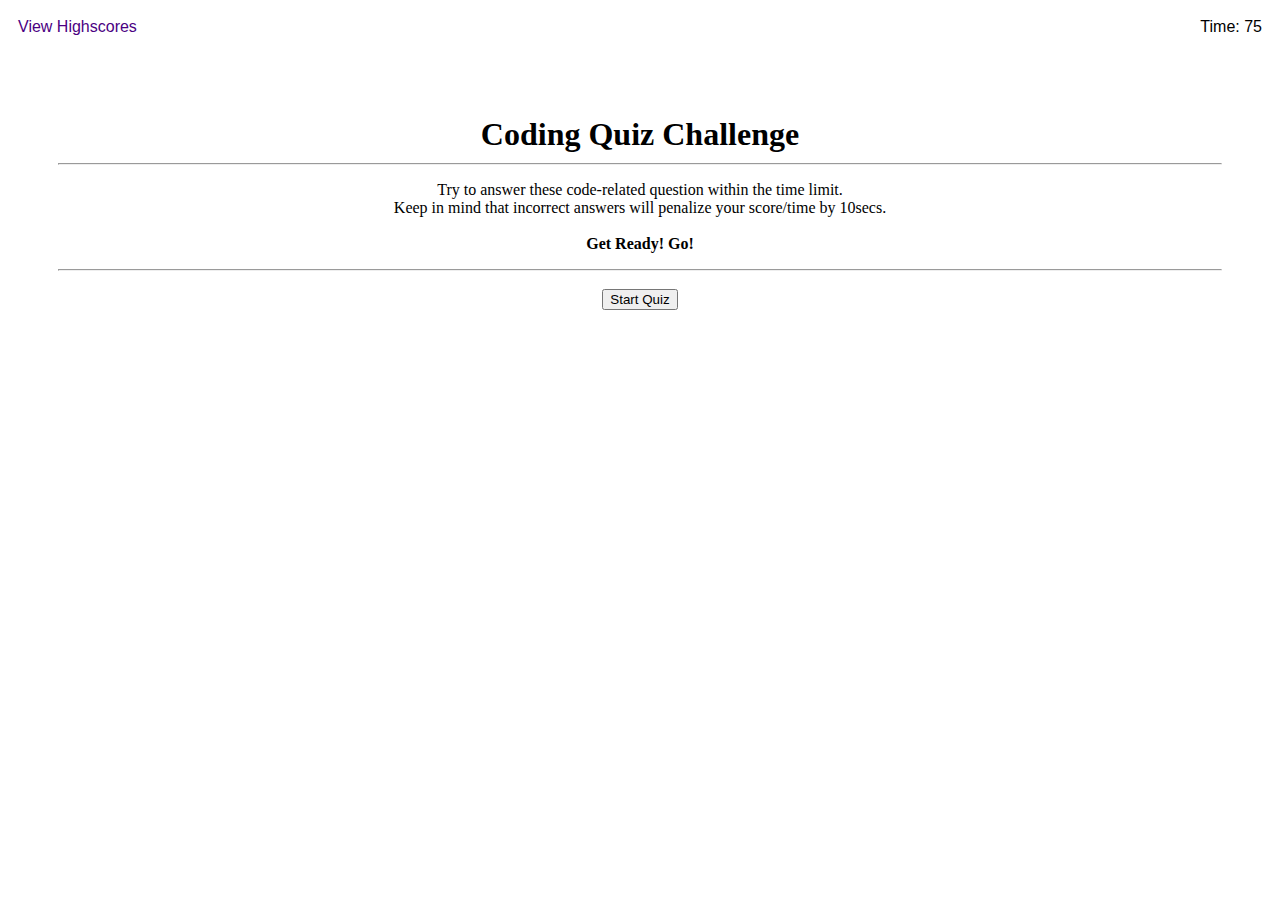
==== index.html @ 2b831588 "updated html and added css" ====
<!DOCTYPE html>
<html lang="en-us">

<head>
    <meta charset="UTF-8">
    <meta name="viewport" content="width=device-width, initial-scale=1.0, shrink-to-fit=no">
    <title>CodingQuizChallenge</title>

    <!-- LINK TO CSS -->
    <link rel="stylesheet" href="./assets/style.css">
</head>

<body>
    <header>
        <div class="highScore">View Highscores</div>
        <div class="timer">Time: 75</div>
    </header>
    <div class="container" id="quizContainer">
        <div class="row">
            <!-- CONTAINS QUIZ INFO -->
            <div class="col-lg-12">
                <!-- START BUTTON -->
                <div class="card" style="width: 100%">
                    <div class="card-body">
                        <h1 class="card-title">Coding Quiz Challenge</h1>
                        <hr id="win" />
                        <p class="card-text">Try to answer these code-related question within the time limit.<br> 
                            Keep in mind that incorrect answers will penalize your score/time by 10secs.
                            <br>
                            <br>
                            <strong>Get Ready! Go!</strong>
                        </p>
                        <hr id="win" />
                    </div>
                    <div>
                        <div>
                            <button type="button" class="btn btn-dark" id="start">Start Quiz</button>
                        </div>
                    </div>
                </div>
            </div>

            <!-- SECOND COLUMN IN THE ROW -->
            <div class="col-lg-12" id="removePadding">
                <br>
                <!-- DISPLAYS THE CURRENT QUESTION  -->
                <div class="question-display"></div>
                <br>
                <!-- DISPLAYS THE BUTTON ARRAY  -->
                <ul id="button-display"></ul>

                <!-- DISPLAYS WHETHER USER IS RIGHT OR WRONG -->
                <div class="areYouRight">
                    <div class="timeout"></div>
                </div>

                <!-- DISPLAYS THE LAST PAGE WITH STATS AND GETS INITIALS FOR HIGH SCORE  -->
                <div class="final-page" style="display: none">
                    <div id="message"></div>
                    <div id="score"></div>
                    <div id="correct"></div>
                    <div id="incorrect"></div>
                    <br>
                    <div id="initials">
                        <form>
                            Enter initials:<input type="text" placeholder="Enter initials here" id="userInput"
                                name="initials">
                            <input type="button" id="submitInitials" style="color:white;" value="Submit">
                        </form>
                    </div>
                </div>
                
                <div class="highScorePage" style="display:none">
                    <h1 id="hsTitle">HighScores</h1>
                    <hr id="win" />
                    <ul id="hsArray"></ul>
                    <!-- <hr id = "win"/> -->
                    <div>
                        <button type="button" id="goBack">Back</button>
                        <button type="button" id="resetScores">Reset HighScores</button>
                    </div>
                </div>
            </div>
        </div>
    </div>
    </div>
    <!-- LINK TO JAVASCRIPT -->
    <script src=""></script>

</body>

</html>
---- assets/style.css ----
body {
    background: white; 
}

header {
    width:100%;
}

#lose {
    border:2px solid red;
}

form{
    display:flex; 
}

li{
    list-style-type: none;
}
input{
    margin-left:10px;
}

.display-4 {
    color: white; 
    font-weight: bolder; 
}

.lead { 
    color: white; 
    font-weight: bolder; 
}

.btn-dark {
    justify-content: center; 
    margin: 10px; 
}

#button-display{
    padding-left:0px !important;
    width:100%;
}

.container { 
    background: white; 
    padding: 50px; 
}

#message{
    width:100%;
}
.card{
    margin-top:5%;
    text-align: center;
    border: none;
}

.card-title{
    margin-bottom: 10px;
}

.timer { 
    color: black; 
    float:right;
    text-align: right;
    align-content: right;
    padding:10px; 
    font-family: Verdana, Tahoma, sans-serif; 
}

.highScore{
    color: #4B0082; 
    float:left;
    text-align: left;
    align-content: left;
    padding: 10px; 
    font-family: Verdana, Tahoma, sans-serif; 
}

@media only screen and (max-width: 900px) {
    #button-display{
        width:75%;
    }
  }

  @media only screen and (max-width: 520px) {
    #button-display{
        width:100%;
    }
    .card-title{
        font-size: 36px;
    }
    form{
        display: block;
        margin:10px 0px 0px 0px;
    }
        #submitInitials{
            
            margin-top:10px; 
    
        }
        .question-display {
            font-size: 20px;
        }
        .card-body{
            padding:0px;
        }
        #removePadding{
            padding: 0px !important;
        }

        #win, #lose{
            margin:5px 0px 5px 0px;  
        }
      .card-text{
          margin: 0px;
      }
    
  }
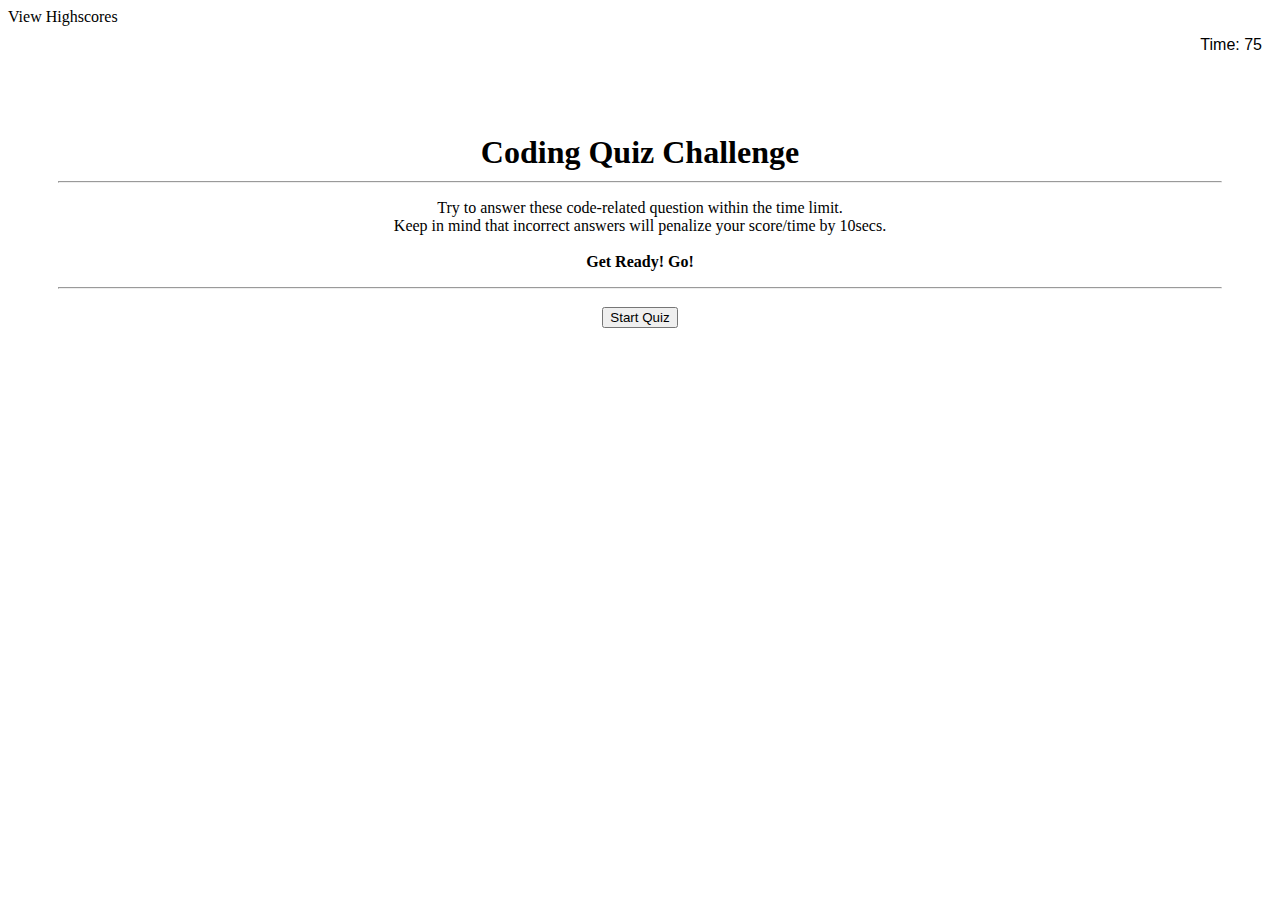
==== commit 465da4d7: "updated html and css.created js file" ====
--- a/index.html
+++ b/index.html
@@ -85,7 +85,7 @@
     </div>
     </div>
     <!-- LINK TO JAVASCRIPT -->
-    <script src=""></script>
+    <script src="./assets/script.js"></script>
 
 </body>
 
--- a/assets/style.css
+++ b/assets/style.css
@@ -68,16 +68,8 @@
     font-family: Verdana, Tahoma, sans-serif; 
 }
 
-.highScore{
-    color: #4B0082; 
-    float:left;
-    text-align: left;
-    align-content: left;
-    padding: 10px; 
-    font-family: Verdana, Tahoma, sans-serif; 
-}
 
-@media only screen and (max-width: 900px) {
+@media only screen and (max-width: 800px) {
     #button-display{
         width:75%;
     }
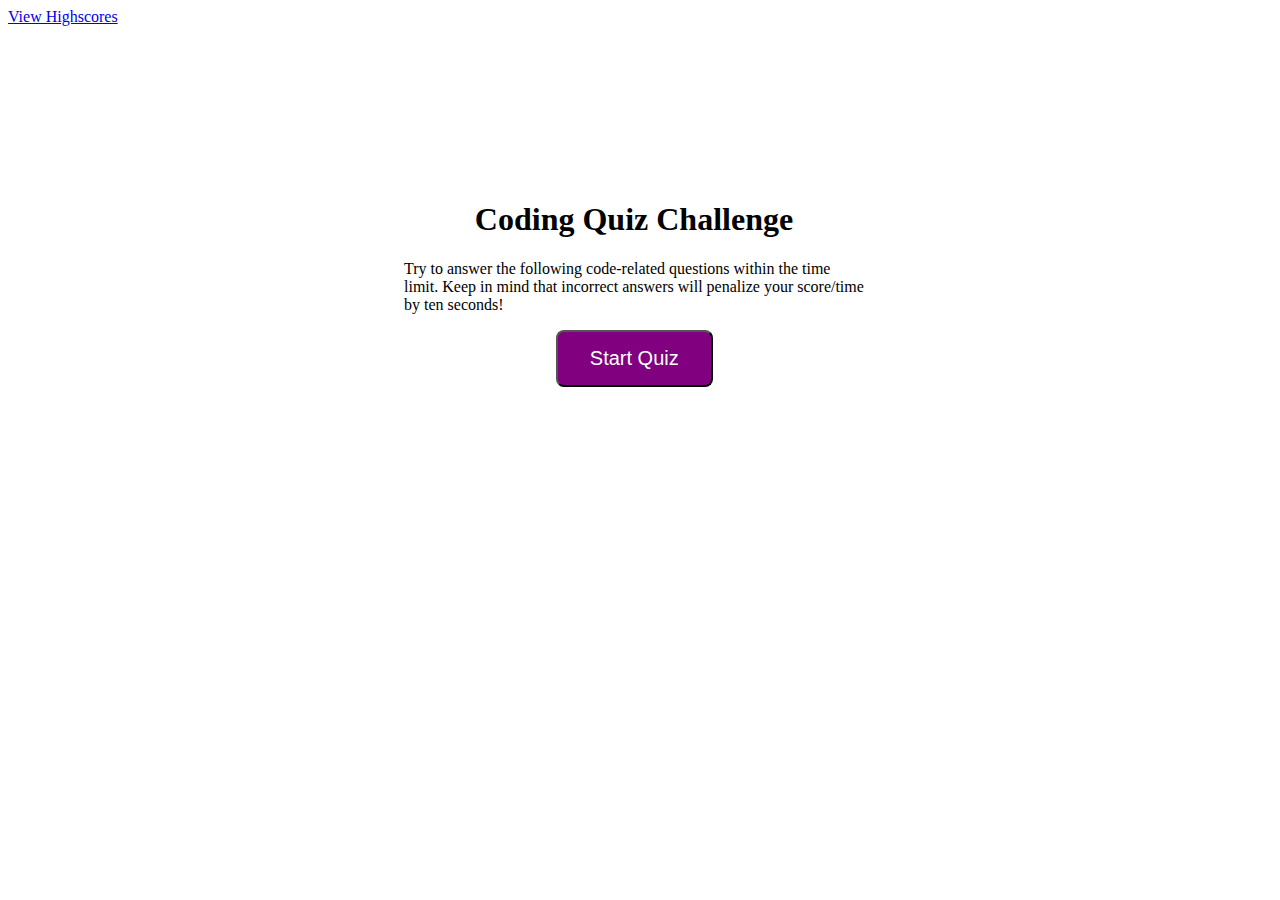
==== commit 190205ec: "added hihscore html and highscore js" ====
--- a/index.html
+++ b/index.html
@@ -1,91 +1,40 @@
 <!DOCTYPE html>
-<html lang="en-us">
+<html lang="en">
 
 <head>
     <meta charset="UTF-8">
-    <meta name="viewport" content="width=device-width, initial-scale=1.0, shrink-to-fit=no">
-    <title>CodingQuizChallenge</title>
 
-    <!-- LINK TO CSS -->
-    <link rel="stylesheet" href="./assets/style.css">
+    <meta name="viewport" content="width=device-width, initial-scale=1.0">
+
+    <meta http-equiv="X-UA-Compatible" content="ie=edge">
+    <!--  -->
+    <link rel="stylesheet" type="text/css" href="./assets/style.css">
+
+    <!--  -->
+    <title>Code Quiz</title>
 </head>
 
 <body>
-    <header>
-        <div class="highScore">View Highscores</div>
-        <div class="timer">Time: 75</div>
-    </header>
-    <div class="container" id="quizContainer">
-        <div class="row">
-            <!-- CONTAINS QUIZ INFO -->
-            <div class="col-lg-12">
-                <!-- START BUTTON -->
-                <div class="card" style="width: 100%">
-                    <div class="card-body">
-                        <h1 class="card-title">Coding Quiz Challenge</h1>
-                        <hr id="win" />
-                        <p class="card-text">Try to answer these code-related question within the time limit.<br> 
-                            Keep in mind that incorrect answers will penalize your score/time by 10secs.
-                            <br>
-                            <br>
-                            <strong>Get Ready! Go!</strong>
-                        </p>
-                        <hr id="win" />
-                    </div>
-                    <div>
-                        <div>
-                            <button type="button" class="btn btn-dark" id="start">Start Quiz</button>
-                        </div>
-                    </div>
-                </div>
-            </div>
+    <!-- Link to highscores -->
+    <a href="./highscore.html">View Highscores</a>
+    <div id="currentTime"></div>
+    <div id="wrapper">
+        <!-- Div for quiz content -->
+        <div id="questionsDiv">
+            <h1>Coding Quiz Challenge</h1>
+            <p>Try to answer the following code-related questions within the time limit. Keep in mind that incorrect
+                answers
+                will penalize your score/time by ten seconds!</p>
+            <ul id="choicesUl"></ul>
+            <!-- Buttons -->
+            <button id="startTime">Start Quiz</button>
+        </div>
 
-            <!-- SECOND COLUMN IN THE ROW -->
-            <div class="col-lg-12" id="removePadding">
-                <br>
-                <!-- DISPLAYS THE CURRENT QUESTION  -->
-                <div class="question-display"></div>
-                <br>
-                <!-- DISPLAYS THE BUTTON ARRAY  -->
-                <ul id="button-display"></ul>
+    </div>
 
-                <!-- DISPLAYS WHETHER USER IS RIGHT OR WRONG -->
-                <div class="areYouRight">
-                    <div class="timeout"></div>
-                </div>
 
-                <!-- DISPLAYS THE LAST PAGE WITH STATS AND GETS INITIALS FOR HIGH SCORE  -->
-                <div class="final-page" style="display: none">
-                    <div id="message"></div>
-                    <div id="score"></div>
-                    <div id="correct"></div>
-                    <div id="incorrect"></div>
-                    <br>
-                    <div id="initials">
-                        <form>
-                            Enter initials:<input type="text" placeholder="Enter initials here" id="userInput"
-                                name="initials">
-                            <input type="button" id="submitInitials" style="color:white;" value="Submit">
-                        </form>
-                    </div>
-                </div>
-                
-                <div class="highScorePage" style="display:none">
-                    <h1 id="hsTitle">HighScores</h1>
-                    <hr id="win" />
-                    <ul id="hsArray"></ul>
-                    <!-- <hr id = "win"/> -->
-                    <div>
-                        <button type="button" id="goBack">Back</button>
-                        <button type="button" id="resetScores">Reset HighScores</button>
-                    </div>
-                </div>
-            </div>
-        </div>
-    </div>
-    </div>
-    <!-- LINK TO JAVASCRIPT -->
     <script src="./assets/script.js"></script>
+
 
 </body>
 
--- a/assets/style.css
+++ b/assets/style.css
@@ -1,111 +1,136 @@
-body {
-    background: white; 
+#wrapper {
+    position: absolute;
+    left: 30%;
+    top: 20%;
+    width: 500px;
+    height: 500px;
 }
 
-header {
-    width:100%;
+#startTime {
+    background-color: purple;
+    margin-left: 33%;
+    padding: 15px 32px;
+    font-size: 20px;
+    color: white; 
 }
 
-#lose {
-    border:2px solid red;
+#questionsDiv {
+    margin: 20px;
 }
 
-form{
-    display:flex; 
+#currentTime {
+    float: right;
 }
 
-li{
-    list-style-type: none;
-}
-input{
-    margin-left:10px;
+#goBack {
+    background-color: purple;
+    position: relative;
+    padding: 10px;
+    font-size: 20px;
+    color: white;
+    top: 30%;
+    left: 55%;
+    width: auto;
+    text-align: center;
+    text-decoration: none;
 }
 
-.display-4 {
-    color: white; 
-    font-weight: bolder; 
+#clear {
+    background-color: purple;
+    position: relative;
+    padding: 10px;
+    font-size: 20px;
+    color: white;
+    top: 30%;
+    right: 5%;
+    text-align: center;
 }
 
-.lead { 
-    color: white; 
-    font-weight: bolder; 
+button {
+    border-radius: 8px;
 }
 
-.btn-dark {
-    justify-content: center; 
-    margin: 10px; 
+textarea {
+    width: 90%;
+    margin: 20px;
 }
 
-#button-display{
-    padding-left:0px !important;
-    width:100%;
+#Submit {
+    background-color: purple;
+    margin-left: 33%;
+    padding: 15px 32px;
+    font-size: 20px;
+    color: white;
 }
 
-.container { 
-    background: white; 
-    padding: 50px; 
+label {
+    margin-right: 10px;
 }
 
-#message{
-    width:100%;
-}
-.card{
-    margin-top:5%;
-    text-align: center;
-    border: none;
+input {
+    margin-bottom: 20px;
+    width: 50%;
+    border: 1px solid lightgray;
 }
 
-.card-title{
-    margin-bottom: 10px;
+h1 {
+    text-align: center;
 }
 
-.timer { 
-    color: black; 
-    float:right;
-    text-align: right;
-    align-content: right;
-    padding:10px; 
-    font-family: Verdana, Tahoma, sans-serif; 
+li {
+    background-color: purple;
+    margin-top: 10px;
+    padding: 5px 15px;
+    width: 80%;
+    font-size: 18px;
+    color: white;
+}
+
+#createDiv {
+    margin-top: 20px;
+    border-top: 1px solid lightgray;
 }
 
 
-@media only screen and (max-width: 800px) {
-    #button-display{
-        width:75%;
+/* A Media Query max-width: 786px */
+@media screen and (max-width: 786px) {
+    body {
+        max-width: 786px;
+}
+    #wrapper {
+        position: absolute;
+        left: 20%;
     }
-  }
 
-  @media only screen and (max-width: 520px) {
-    #button-display{
-        width:100%;
+    a {
+        margin-left: 20%;
     }
-    .card-title{
-        font-size: 36px;
-    }
-    form{
-        display: block;
-        margin:10px 0px 0px 0px;
-    }
-        #submitInitials{
+        #goBack {
             
-            margin-top:10px; 
-    
-        }
-        .question-display {
-            font-size: 20px;
-        }
-        .card-body{
-            padding:0px;
-        }
-        #removePadding{
-            padding: 0px !important;
+            position: relative;
+            left: 55%;
         }
 
-        #win, #lose{
-            margin:5px 0px 5px 0px;  
+        #clear {
+            
+            position: relative;
+            right: 5%;
+            
         }
-      .card-text{
-          margin: 0px;
+    }
+        
+ /* A Media Query max-width: 640px */
+    @media screen and (max-width: 640px) {
+     body {
+            min-width: 640px;
+        }
+    #wrapper {
+        position: absolute;
+        left: 10%;
+    }
+      a {
+          margin-left: 10%;
       }
-    
-  }+
+     
+}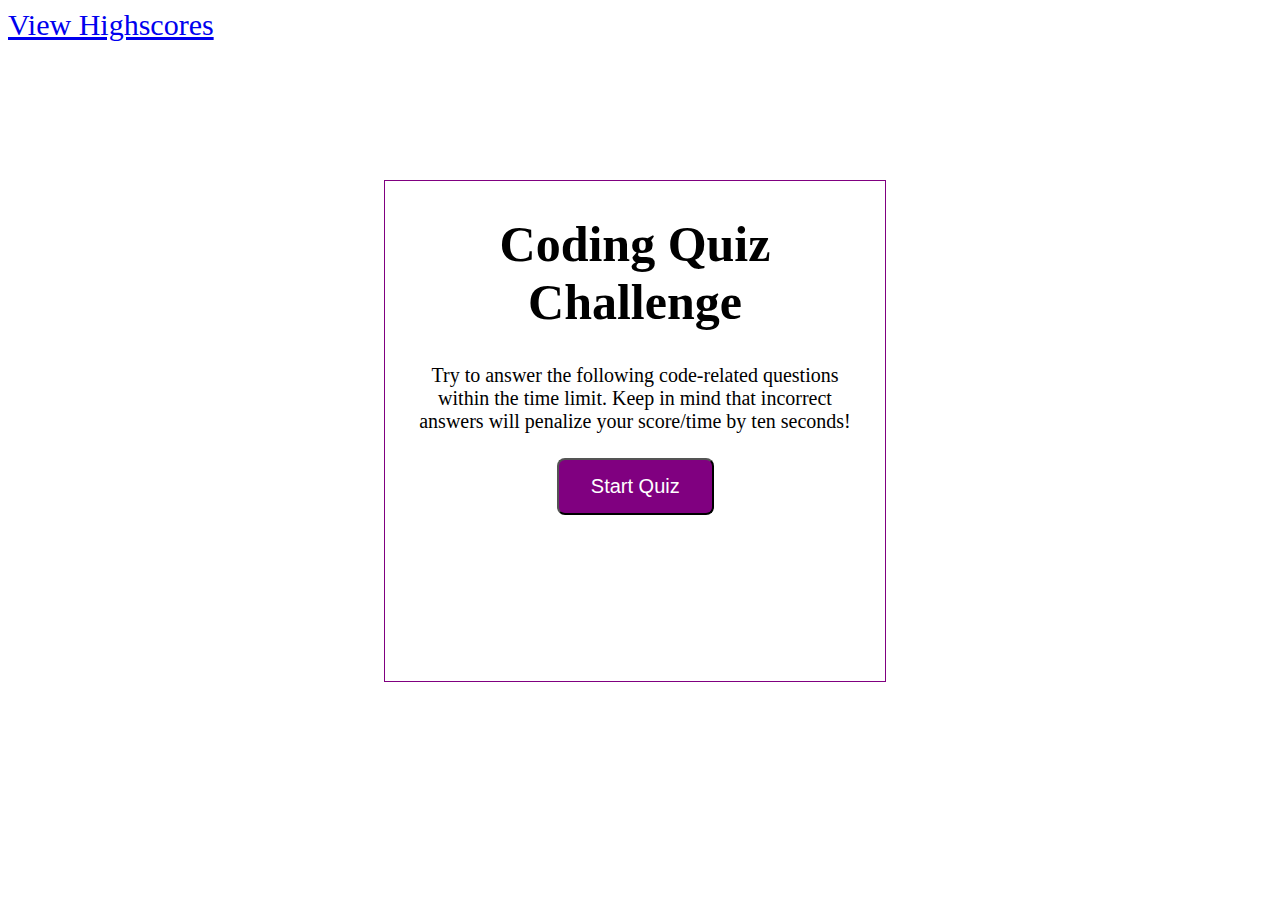
==== commit 82c5c628: "updated html and css" ====
--- a/index.html
+++ b/index.html
@@ -16,15 +16,15 @@
 
 <body>
     <!-- Link to highscores -->
-    <a href="./highscore.html">View Highscores</a>
+    <a id="hscore" href="./highscore.html">View Highscores</a>
     <div id="currentTime"></div>
     <div id="wrapper">
         <!-- Div for quiz content -->
         <div id="questionsDiv">
             <h1>Coding Quiz Challenge</h1>
-            <p>Try to answer the following code-related questions within the time limit. Keep in mind that incorrect
-                answers
-                will penalize your score/time by ten seconds!</p>
+            <p id="text">Try to answer the following code-related questions within the time limit. 
+                Keep in mind that incorrect answers will penalize your score/time by ten seconds!
+            </p>
             <ul id="choicesUl"></ul>
             <!-- Buttons -->
             <button id="startTime">Start Quiz</button>
--- a/assets/style.css
+++ b/assets/style.css
@@ -4,6 +4,16 @@
     top: 20%;
     width: 500px;
     height: 500px;
+    border: 1px solid purple;
+}
+#hscore {
+    font-size: 30px;
+
+}
+
+#text {
+    font-size: 20px;
+    text-align: center;
 }
 
 #startTime {
@@ -16,10 +26,12 @@
 
 #questionsDiv {
     margin: 20px;
+    font-size: 25px;
 }
 
 #currentTime {
     float: right;
+    font-size: 30px;
 }
 
 #goBack {
@@ -82,7 +94,7 @@
     margin-top: 10px;
     padding: 5px 15px;
     width: 80%;
-    font-size: 18px;
+    font-size: 20px;
     color: white;
 }
 
@@ -119,11 +131,12 @@
         }
     }
         
- /* A Media Query max-width: 640px */
+    /* A Media Query max-width: 640px */
     @media screen and (max-width: 640px) {
      body {
             min-width: 640px;
         }
+
     #wrapper {
         position: absolute;
         left: 10%;
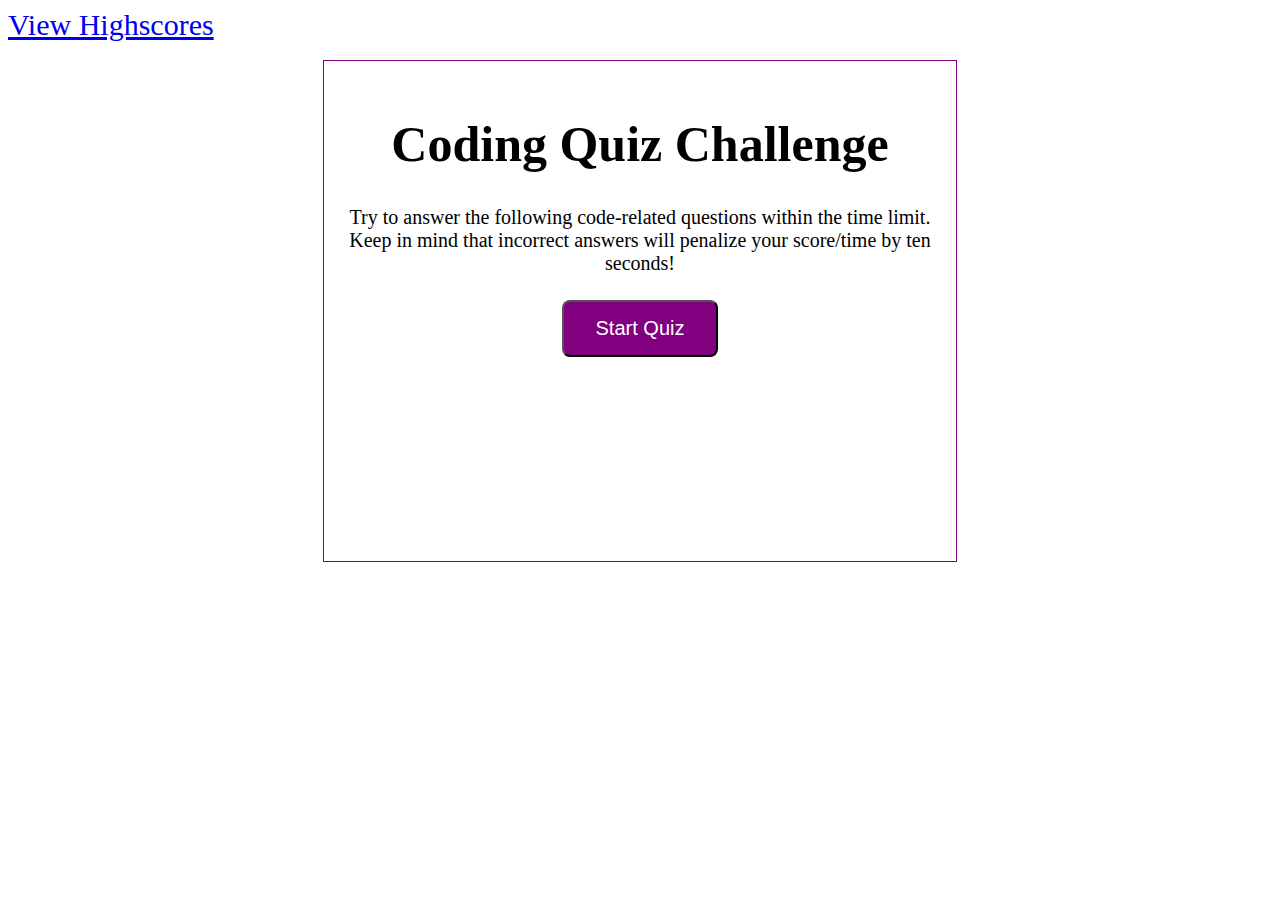
==== commit 2a35915b: "updated media queries" ====
--- a/index.html
+++ b/index.html
@@ -7,34 +7,35 @@
     <meta name="viewport" content="width=device-width, initial-scale=1.0">
 
     <meta http-equiv="X-UA-Compatible" content="ie=edge">
-    <!--  -->
+    <!-- CSS LINK -->
     <link rel="stylesheet" type="text/css" href="./assets/style.css">
 
-    <!--  -->
+    <!-- TITLE -->
     <title>Code Quiz</title>
 </head>
 
 <body>
-    <!-- Link to highscores -->
-    <a id="hscore" href="./highscore.html">View Highscores</a>
+    <!-- LINK TO HIGHSCORE -->
+    <a id="hscore" href="./highscore.html">
+        View Highscores
     <div id="currentTime"></div>
+    </a>
+    <br>
     <div id="wrapper">
-        <!-- Div for quiz content -->
+        <!-- DIV FOR QUIZ CONTENT -->
         <div id="questionsDiv">
             <h1>Coding Quiz Challenge</h1>
             <p id="text">Try to answer the following code-related questions within the time limit. 
                 Keep in mind that incorrect answers will penalize your score/time by ten seconds!
             </p>
             <ul id="choicesUl"></ul>
-            <!-- Buttons -->
+            <!-- START BUTTON -->
             <button id="startTime">Start Quiz</button>
         </div>
 
     </div>
 
-
     <script src="./assets/script.js"></script>
-
 
 </body>
 
--- a/assets/style.css
+++ b/assets/style.css
@@ -1,14 +1,16 @@
 #wrapper {
-    position: absolute;
-    left: 30%;
-    top: 20%;
-    width: 500px;
+    margin: auto;
+    display: flex;
+    justify-content: center;
+    justify-self: center;
+    width: 50%;
     height: 500px;
     border: 1px solid purple;
 }
 #hscore {
+    display: flex;
+    justify-content: space-between;
     font-size: 30px;
-
 }
 
 #text {
@@ -16,12 +18,18 @@
     text-align: center;
 }
 
+p {
+    text-align: center;
+}
+
 #startTime {
     background-color: purple;
-    margin-left: 33%;
+    display: flex;
+    justify-content: center;
     padding: 15px 32px;
     font-size: 20px;
-    color: white; 
+    color: white;
+    margin: auto;
 }
 
 #questionsDiv {
@@ -29,14 +37,8 @@
     font-size: 25px;
 }
 
-#currentTime {
-    float: right;
-    font-size: 30px;
-}
-
 #goBack {
     background-color: purple;
-    position: relative;
     padding: 10px;
     font-size: 20px;
     color: white;
@@ -49,7 +51,6 @@
 
 #clear {
     background-color: purple;
-    position: relative;
     padding: 10px;
     font-size: 20px;
     color: white;
@@ -76,11 +77,13 @@
 }
 
 label {
-    margin-right: 10px;
+    display: flex;
+    justify-content: center;
 }
 
 input {
     margin-bottom: 20px;
+    margin-left: 23%;
     width: 50%;
     border: 1px solid lightgray;
 }
@@ -103,47 +106,32 @@
     border-top: 1px solid lightgray;
 }
 
-
-/* A Media Query max-width: 786px */
-@media screen and (max-width: 786px) {
-    body {
-        max-width: 786px;
-}
+/* MEDIA QUERY FOR SMALLER DESKTOP SCREENS AND SMALLER */
+@media screen and (max-width: 980px) {
     #wrapper {
-        position: absolute;
-        left: 20%;
+        width: 100%;
+    }
+  }
+  
+/* MEDIA QUERY FOR TABLETS AND SMALLER */
+@media screen and (max-width: 768px) {
+    #wrapper {
+        width: 100%;
     }
 
-    a {
-        margin-left: 20%;
-    }
-        #goBack {
-            
-            position: relative;
-            left: 55%;
-        }
-
-        #clear {
-            
-            position: relative;
-            right: 5%;
-            
-        }
+    #hscore {
+        font-size: 20px;
     }
         
-    /* A Media Query max-width: 640px */
-    @media screen and (max-width: 640px) {
-     body {
-            min-width: 640px;
-        }
+  }
+  
+/* MEDIA QUERY FOR MOBILE PHONES AND SMALLER */
+@media screen and (max-width: 575px) {
+    #wrapper {
+        width: 100%;
+    }
 
-    #wrapper {
-        position: absolute;
-        left: 10%;
+    #hscore {
+        font-size: 20px;
     }
-      a {
-          margin-left: 10%;
-      }
-
-     
-}+  }